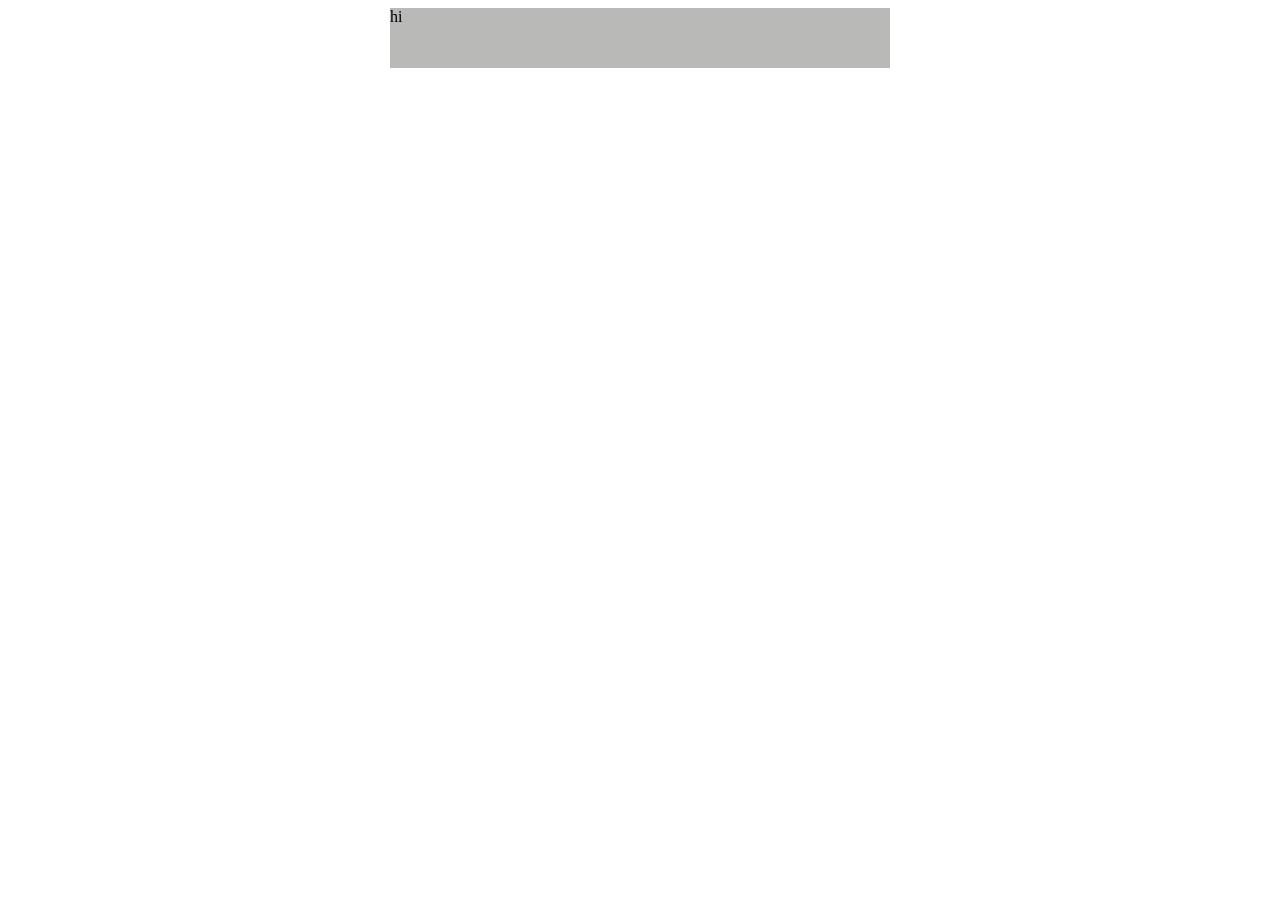
==== index2.html @ 2f892b53 "new grid starting a grid from scratch new config" ====
<!DOCTYPE html>
<html lang="en">
  <head>
    <meta charset="UTF-8">
    <meta name="viewport" content="width=device-width, initial-scale=1.0">
    <meta http-equiv="X-UA-Compatible" content="ie=edge">
    <title>Music Player</title>
    <link rel="stylesheet" href="wavangel.css">
  </head>
  <body>
    <div class="box-outer">
      <div class="box">
        <div class="box-grid">
hi
        </div>
        
      </div>
    </div>

    <script src="wavangel.js"></script>
  </body>
</html>
---- wavangel.css ----
.box-outer {
  min-width: 360px;
  overflow-x: auto;
}

.box {
  --grid-gap: 0px;
  --box-height: calc(60px + var(--grid-gap));
  --box-padding: 10px 20px 10px 20px;
  --box-row-height: calc((var(--box-height) - var(--grid-gap)) / 2);
  box-sizing: border-box; 
  height: var(--box-height);
  /* padding: var(--box-padding); */
  background-color: #b9b9b8;
  margin: 0 auto;
  min-width: 320px;
  max-width: 500px;
}

.box-grid {
  display: grid;
  grid-template-columns: 1fr;
  grid-template-rows: repeat(2, var(--box-row-height));
  gap: var(--grid-gap);
}
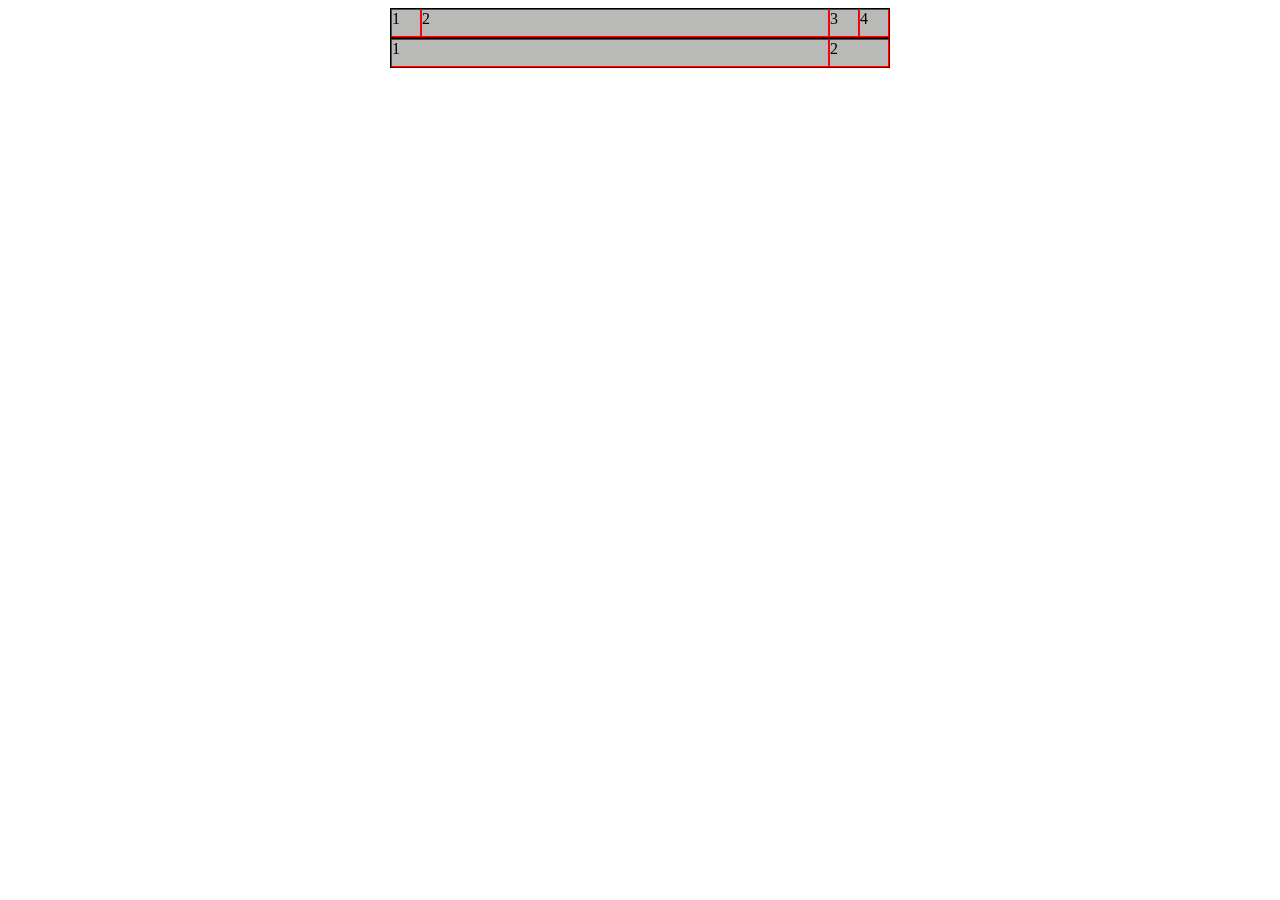
==== commit 757eb221: "grids top-row-grid and bottom-row-grid" ====
--- a/index2.html
+++ b/index2.html
@@ -9,13 +9,22 @@
   </head>
   <body>
     <div class="box-outer">
-      <div class="box">
-        <div class="box-grid">
-hi
-        </div>
-        
+  <div class="box">
+    <div class="box-grid">
+      <div class="top-row-grid">
+        <div>1</div>
+        <div>2</div>
+        <div>3</div>
+        <div>4</div>
+      </div>
+      <div class="bottom-row-grid">
+        <div>1</div>
+        <div>2</div>
       </div>
     </div>
+    </div>
+  </div>
+</div>
 
     <script src="wavangel.js"></script>
   </body>
--- a/wavangel.css
+++ b/wavangel.css
@@ -1,5 +1,5 @@
 .box-outer {
-  min-width: 360px;
+  min-width: 320px;
   overflow-x: auto;
 }
 
@@ -22,4 +22,33 @@
   grid-template-columns: 1fr;
   grid-template-rows: repeat(2, var(--box-row-height));
   gap: var(--grid-gap);
+}
+
+.top-row-grid {
+  display: grid;
+  grid-template-columns: var(--box-row-height) 1fr var(--box-row-height) var(--box-row-height);
+  grid-template-rows: 1fr;
+  width: 100%;
+}
+
+.bottom-row-grid {
+  display: grid;
+  grid-template-columns: 1fr calc(var(--box-row-height) * 2);
+  grid-template-rows: 1fr;
+  width: 100%;
+}
+
+.box-grid > div {
+  box-sizing: border-box;
+  border: 1px solid black;
+}
+
+.top-row-grid > div {
+  box-sizing: border-box;
+  border: 1px solid red;
+}
+
+.bottom-row-grid > div {
+  box-sizing: border-box;
+  border: 1px solid red;
 }
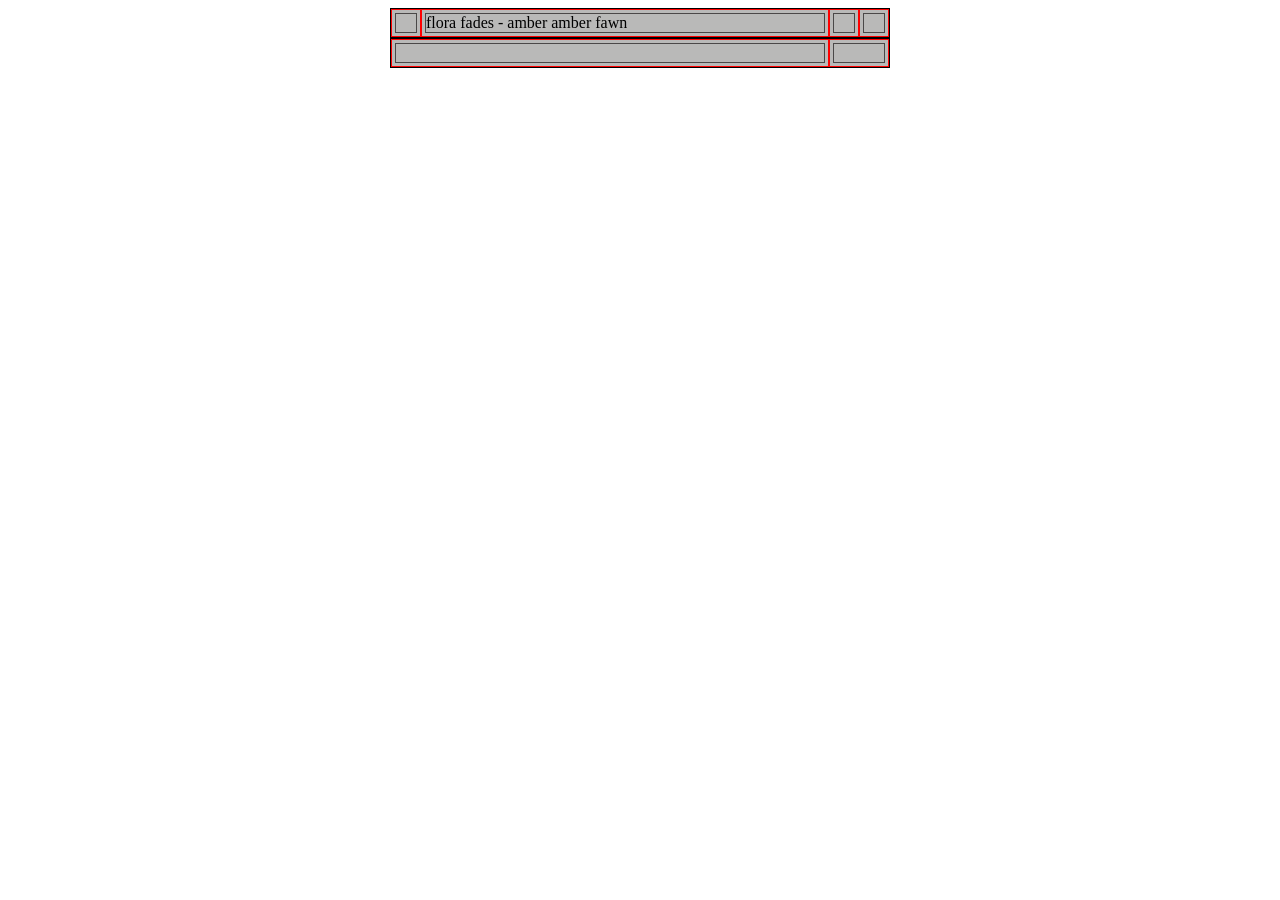
==== commit 8da7cea3: "added cells cells" ====
--- a/index2.html
+++ b/index2.html
@@ -12,14 +12,32 @@
   <div class="box">
     <div class="box-grid">
       <div class="top-row-grid">
-        <div>1</div>
-        <div>2</div>
-        <div>3</div>
-        <div>4</div>
+        <div>
+            <div class="cell">
+            </div>
+        </div>
+        <div>
+            <div class="cell">
+                flora fades - amber amber fawn
+            </div>
+        </div>
+        <div>
+            <div class="cell">
+            </div>
+        </div>
+        <div>
+            <div class="cell">
+            </div>
+        </div>
       </div>
       <div class="bottom-row-grid">
-        <div>1</div>
-        <div>2</div>
+        <div>
+            <div class="cell">
+            </div>
+        </div>
+        <div><div class="cell">
+            </div>
+        </div>
       </div>
     </div>
     </div>
--- a/wavangel.css
+++ b/wavangel.css
@@ -8,6 +8,7 @@
   --box-height: calc(60px + var(--grid-gap));
   --box-padding: 10px 20px 10px 20px;
   --box-row-height: calc((var(--box-height) - var(--grid-gap)) / 2);
+  --cell-padding: 2px;
   box-sizing: border-box; 
   height: var(--box-height);
   /* padding: var(--box-padding); */
@@ -41,14 +42,21 @@
 .box-grid > div {
   box-sizing: border-box;
   border: 1px solid black;
+  
 }
 
-.top-row-grid > div {
-  box-sizing: border-box;
-  border: 1px solid red;
-}
-
+.top-row-grid > div,
 .bottom-row-grid > div {
   box-sizing: border-box;
   border: 1px solid red;
+  padding: 3px;
+}
+
+
+
+.cell {
+  box-sizing: border-box;
+  border: 1px solid #4a4848;
+  width: 100%;
+  height: 100%;
 }
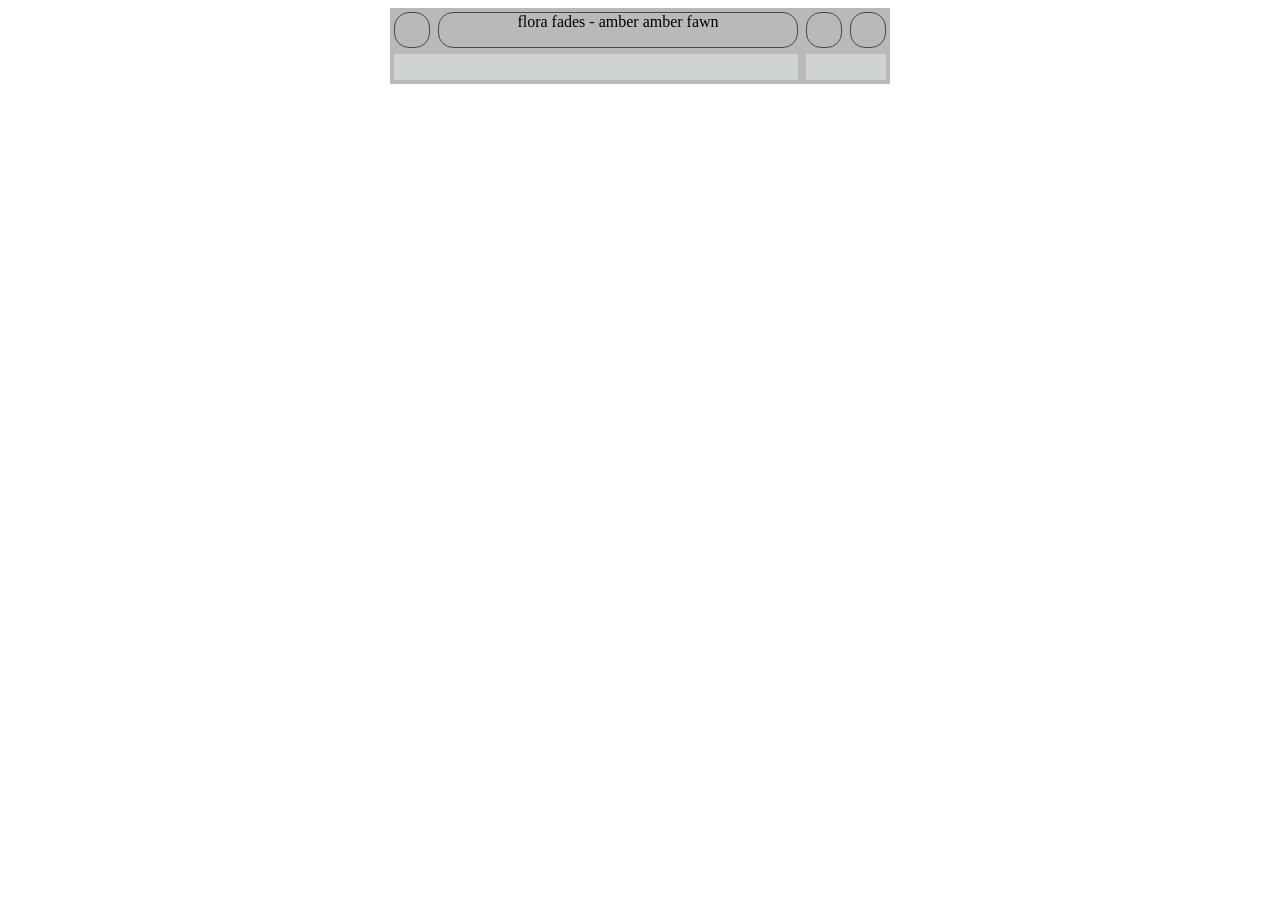
==== commit cb236531: ".cell-2 .cell-2 creation" ====
--- a/index2.html
+++ b/index2.html
@@ -32,10 +32,10 @@
       </div>
       <div class="bottom-row-grid">
         <div>
-            <div class="cell">
+            <div class="cell-2">
             </div>
         </div>
-        <div><div class="cell">
+        <div><div class="cell-2">
             </div>
         </div>
       </div>
--- a/wavangel.css
+++ b/wavangel.css
@@ -4,8 +4,10 @@
 }
 
 .box {
+  --top-row-height: 44px;
+  --bottom-row-height: 32px;
   --grid-gap: 0px;
-  --box-height: calc(60px + var(--grid-gap));
+  --box-height: calc(var(--top-row-height) + var(--bottom-row-height) + var(--grid-gap));
   --box-padding: 10px 20px 10px 20px;
   --box-row-height: calc((var(--box-height) - var(--grid-gap)) / 2);
   --cell-padding: 2px;
@@ -21,35 +23,42 @@
 .box-grid {
   display: grid;
   grid-template-columns: 1fr;
-  grid-template-rows: repeat(2, var(--box-row-height));
+  grid-template-rows: 44px var(--bottom-row-height);
   gap: var(--grid-gap);
 }
 
 .top-row-grid {
   display: grid;
-  grid-template-columns: var(--box-row-height) 1fr var(--box-row-height) var(--box-row-height);
+  grid-template-columns: 44px 1fr 44px 44px;
   grid-template-rows: 1fr;
   width: 100%;
 }
 
 .bottom-row-grid {
   display: grid;
-  grid-template-columns: 1fr calc(var(--box-row-height) * 2);
+  grid-template-columns: 1fr 88px;
   grid-template-rows: 1fr;
   width: 100%;
 }
 
 .box-grid > div {
   box-sizing: border-box;
-  border: 1px solid black;
+
   
 }
 
-.top-row-grid > div,
+.top-row-grid > div {
+  box-sizing: border-box;
+
+  padding: 4px;
+ 
+}
+
 .bottom-row-grid > div {
   box-sizing: border-box;
-  border: 1px solid red;
-  padding: 3px;
+
+  padding: 2px 4px 4px 4px;
+ 
 }
 
 
@@ -59,4 +68,14 @@
   border: 1px solid #4a4848;
   width: 100%;
   height: 100%;
+   border-radius: 15px;
+   justify-content: center;
+text-align: center;
+}
+
+.cell-2 {
+    box-sizing: border-box;
+  width: 100%;
+  height: 100%;
+   background-color: rgb(206, 210, 209);
 }
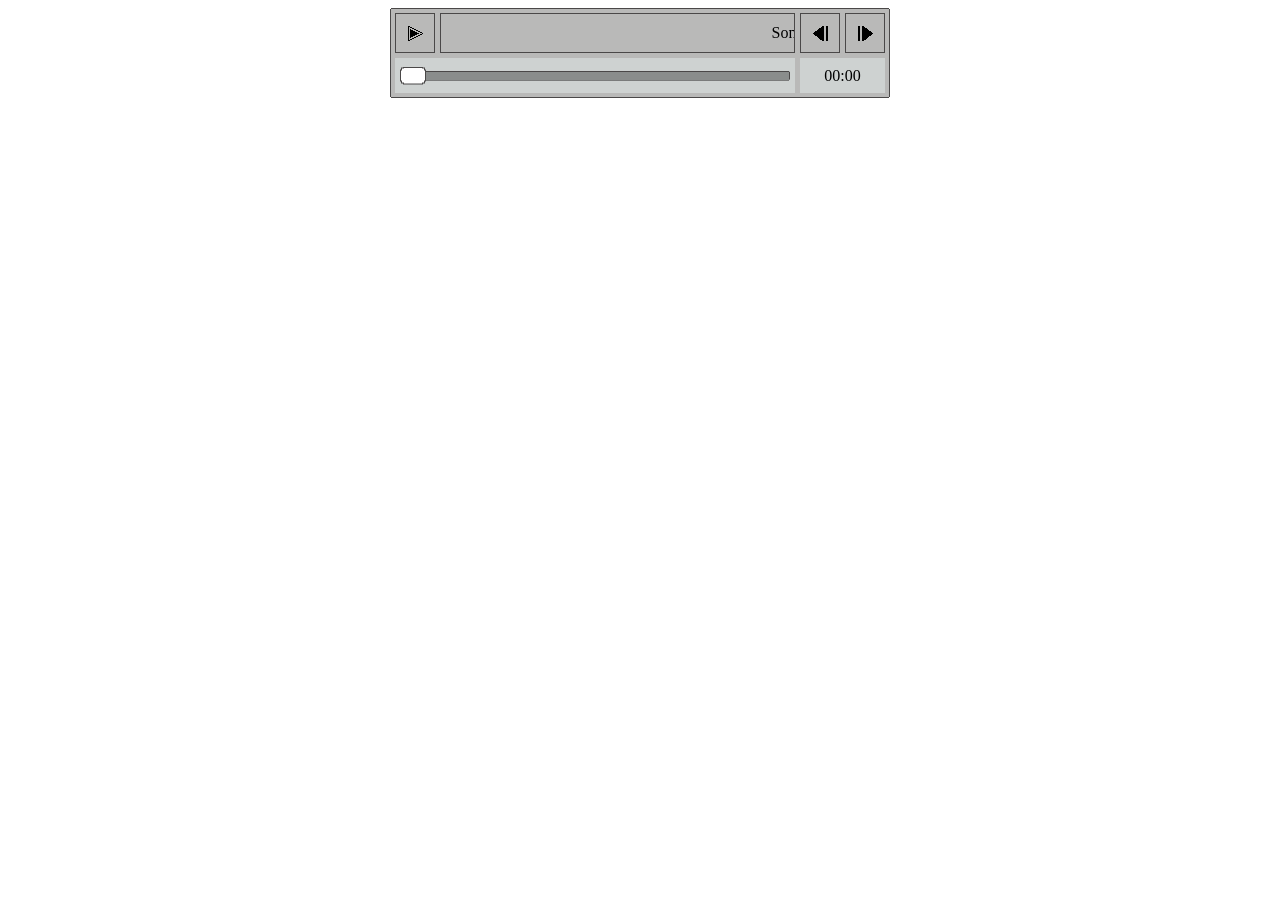
==== commit 1f58f369: "wiring, progress bar ." ====
--- a/index2.html
+++ b/index2.html
@@ -12,30 +12,38 @@
   <div class="box">
     <div class="box-grid">
       <div class="top-row-grid">
-        <div>
+        <div id="play-pause-btn">
             <div class="cell">
+                <img class="btn-icon" src="play.png" alt="Play">
             </div>
         </div>
         <div>
-            <div class="cell">
-                flora fades - amber amber fawn
+            <div class="cell marquee-viewport">
+                <span id="marquee"></span>
             </div>
         </div>
-        <div>
+        <div id="prev-btn">
             <div class="cell">
+                <img class="btn-icon" src="previous.png" alt="Previous">
             </div>
         </div>
-        <div>
+        <div id="next-btn">
             <div class="cell">
+                <img class="btn-icon" src="next.png" alt="Next">
             </div>
         </div>
       </div>
       <div class="bottom-row-grid">
         <div>
             <div class="cell-2">
+                <div class="progress-track" id="progress-bar">
+                    <div class="progress-fill"></div>
+                    <div class="progress-tab"></div>
+                </div>
             </div>
         </div>
-        <div><div class="cell-2">
+        <div><div class="cell-2 time-cell">
+                <span id="time-display"></span>
             </div>
         </div>
       </div>
--- a/wavangel.css
+++ b/wavangel.css
@@ -1,42 +1,67 @@
 .box-outer {
-  min-width: 320px;
   overflow-x: auto;
 }
 
 .box {
-  --top-row-height: 44px;
-  --bottom-row-height: 32px;
+  --top-row-height: 45px;
+  --bottom-row-height: 45px;
   --grid-gap: 0px;
   --box-height: calc(var(--top-row-height) + var(--bottom-row-height) + var(--grid-gap));
   --box-padding: 10px 20px 10px 20px;
   --box-row-height: calc((var(--box-height) - var(--grid-gap)) / 2);
   --cell-padding: 2px;
-  box-sizing: border-box; 
+  box-sizing: border-box;
   height: var(--box-height);
   /* padding: var(--box-padding); */
   background-color: #b9b9b8;
+  /* border drawn as four painted lines, each stopping 1px short of the
+     corners — the corner pixels stay box-colored (pixel-art rounding) */
+  background-image:
+    linear-gradient(#4a4848, #4a4848),  /* top */
+    linear-gradient(#4a4848, #4a4848),  /* bottom */
+    linear-gradient(#4a4848, #4a4848),  /* left */
+    linear-gradient(#4a4848, #4a4848);  /* right */
+  background-repeat: no-repeat;
+  background-size:
+    calc(100% - 2px) 1px,
+    calc(100% - 2px) 1px,
+    1px calc(100% - 2px),
+    1px calc(100% - 2px);
+  background-position:
+    1px 0,
+    1px 100%,
+    0 1px,
+    100% 1px;
+  /* clip the box fill out of the 1px corner notches */
+  clip-path: polygon(
+    0 1px, 1px 1px, 1px 0,
+    calc(100% - 1px) 0, calc(100% - 1px) 1px, 100% 1px,
+    100% calc(100% - 1px), calc(100% - 1px) calc(100% - 1px), calc(100% - 1px) 100%,
+    1px 100%, 1px calc(100% - 1px), 0 calc(100% - 1px)
+  );
   margin: 0 auto;
-  min-width: 320px;
+  min-width: 200px;
   max-width: 500px;
+  padding-left: 5px;
 }
 
 .box-grid {
   display: grid;
   grid-template-columns: 1fr;
-  grid-template-rows: 44px var(--bottom-row-height);
+  grid-template-rows: 45px var(--bottom-row-height);
   gap: var(--grid-gap);
 }
 
 .top-row-grid {
   display: grid;
-  grid-template-columns: 44px 1fr 44px 44px;
+  grid-template-columns: 45px 1fr 45px 45px;
   grid-template-rows: 1fr;
   width: 100%;
 }
 
 .bottom-row-grid {
   display: grid;
-  grid-template-columns: 1fr 88px;
+  grid-template-columns: 1fr 90px;
   grid-template-rows: 1fr;
   width: 100%;
 }
@@ -44,21 +69,21 @@
 .box-grid > div {
   box-sizing: border-box;
 
-  
+
 }
 
 .top-row-grid > div {
   box-sizing: border-box;
 
-  padding: 4px;
- 
+  padding: 5px 5px 0 0;
+
 }
 
 .bottom-row-grid > div {
   box-sizing: border-box;
 
-  padding: 2px 4px 4px 4px;
- 
+  padding: 5px 5px 5px 0;
+
 }
 
 
@@ -68,14 +93,133 @@
   border: 1px solid #4a4848;
   width: 100%;
   height: 100%;
-   border-radius: 15px;
+   /* border-radius: 15px; */
    justify-content: center;
 text-align: center;
 }
 
+.marquee-viewport {
+  overflow: hidden;
+  display: flex;
+  align-items: center;
+}
+
+#marquee {
+  display: inline-block;
+  white-space: nowrap;
+  /* start fully off the right edge so the loop has a gap */
+  padding-left: 100%;
+  animation: marquee-scroll 10s linear infinite;
+}
+
+@keyframes marquee-scroll {
+  from { transform: translateX(0); }
+  to { transform: translateX(-100%); }
+}
+
+.btn-icon {
+  display: block;
+  image-rendering: pixelated;
+}
+
+.cell:has(.btn-icon) {
+  display: flex;
+  align-items: center;
+  justify-content: center;
+}
+
 .cell-2 {
     box-sizing: border-box;
   width: 100%;
   height: 100%;
    background-color: rgb(206, 210, 209);
-}+}
+
+.time-cell {
+  display: flex;
+  align-items: center;
+  justify-content: center;
+}
+
+.progress-track {
+  --progress: 0%;
+  --tab-size: 14px;
+  box-sizing: border-box;
+  position: relative;
+  height: 10px;
+  margin: 0 auto;
+  top: 50%;
+  transform: translateY(-50%);
+  width: calc(100% - 10px);
+  touch-action: none;
+}
+
+/* track visuals live on a pseudo-element so its corner clip
+   doesn't cut the overhanging tab (clip-path clips children) */
+.progress-track::before {
+  content: "";
+  position: absolute;
+  inset: 0;
+  background-color: #8a8d8c;
+  /* same pixel-art corner treatment as .box: painted 1px lines that stop
+     short of the corners, with the corner pixels clipped out */
+  background-image:
+    linear-gradient(#4a4848, #4a4848),  /* top */
+    linear-gradient(#4a4848, #4a4848),  /* bottom */
+    linear-gradient(#4a4848, #4a4848),  /* left */
+    linear-gradient(#4a4848, #4a4848);  /* right */
+  background-repeat: no-repeat;
+  background-size:
+    calc(100% - 2px) 1px,
+    calc(100% - 2px) 1px,
+    1px calc(100% - 2px),
+    1px calc(100% - 2px);
+  background-position:
+    1px 0,
+    1px 100%,
+    0 1px,
+    100% 1px;
+  clip-path: polygon(
+    0 1px, 1px 1px, 1px 0,
+    calc(100% - 1px) 0, calc(100% - 1px) 1px, 100% 1px,
+    100% calc(100% - 1px), calc(100% - 1px) calc(100% - 1px), calc(100% - 1px) 100%,
+    1px 100%, 1px calc(100% - 1px), 0 calc(100% - 1px)
+  );
+}
+
+.progress-fill {
+  position: absolute;
+  inset: 1px;
+  width: var(--progress);
+  max-width: calc(100% - 2px);
+  background-color: #4a4848;
+}
+
+.progress-tab {
+  /* stepped "rounded" corners: 2px then 1px ladder, pixel-art style */
+  --pixel-corners: polygon(
+    0 3px, 1px 3px, 1px 1px, 3px 1px, 3px 0,
+    calc(100% - 3px) 0, calc(100% - 3px) 1px, calc(100% - 1px) 1px, calc(100% - 1px) 3px, 100% 3px,
+    100% calc(100% - 3px), calc(100% - 1px) calc(100% - 3px), calc(100% - 1px) calc(100% - 1px), calc(100% - 3px) calc(100% - 1px), calc(100% - 3px) 100%,
+    3px 100%, 3px calc(100% - 1px), 1px calc(100% - 1px), 1px calc(100% - 3px), 0 calc(100% - 3px)
+  );
+  box-sizing: border-box;
+  position: absolute;
+  top: 50%;
+  /* center on the progress point, but never overhang the track ends */
+  left: clamp(13px, var(--progress), calc(100% - 13px));
+  width: 26px;
+  height: 18px;
+  transform: translate(-50%, -50%);
+  /* dark layer acts as the 1px border, since a real border's corners get clipped */
+  background-color: #4a4848;
+  clip-path: var(--pixel-corners);
+}
+
+.progress-tab::after {
+  content: "";
+  position: absolute;
+  inset: 1px;
+  background-color: #ffffff;
+  clip-path: var(--pixel-corners);
+}
